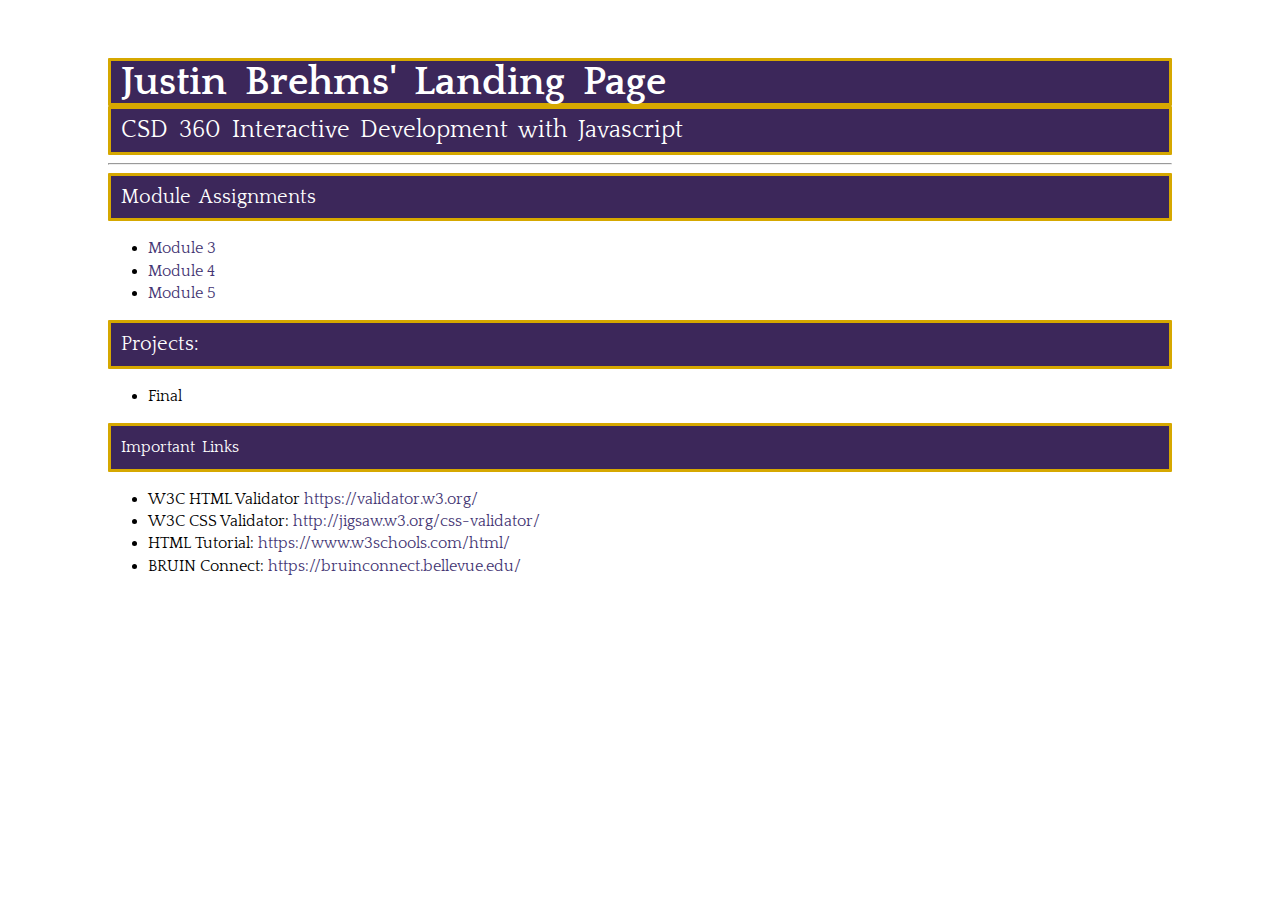
==== index.html @ eacece94 "push modules 3,4,5 and index.html with css" ====
<!DOCTYPE html>
<html lang="en">
<link rel="preconnect" href="https://fonts.gstatic.com">
<link href="https://fonts.googleapis.com/css2?family=Quattrocento:wght@400;700&display=swap" type="text/css" rel="stylesheet">
<link href="site.css" type="text/css" rel="stylesheet" />
<title>
    Justin Brehms' CSD 360 Interactive Development with Javascript
</title>

<meta name="description"
content="CSD 360 Landing Page" />
<meta name="keywords"
content="homepage, csd360, modules" />
<meta name="author"
content="Justin Brehms" />
<meta name="robots" content="nofollow" />


<body><div id="container">
<h1>
    Justin Brehms' Landing Page
</h1>
<h2>
    CSD 360 Interactive Development with Javascript
</h2>
<hr />
<h3>
    Module Assignments
</h3>
<ul>
    <li><a href="./mod3/index.html">Module 3</a></li>
    <li><a href="./mod4/mod4.html">Module 4</a></li>
	<li><a href="./mod5/mod5.html">Module 5</a></li>
<!--	    <li><a href="./module-7/brehms_EX5.html">Module 7.2</a></li>
    <li><a href="./module-9/brehms_EX6.html">Module 9.2</a></li>
	<li><a href="./module-11/assignment_11.2.docx">Module 11.2</a></li>
	<li><a href="./module-12/final.html">Module 12 - Final</a></li> -->
</ul>
<h3>Projects: </h3>
<ul>
    <li>Final</li>
</ul>
<h4>
    Important Links
</h4>
    <ul>
        <li>W3C HTML Validator <a href="https://validator.w3.org">https://validator.w3.org/</a></li>
        <li>W3C CSS Validator: <a href="http://jigsaw.w3.org/css-validator/">http://jigsaw.w3.org/css-validator/</a></li>    
        <li>HTML Tutorial: <a href="https://www.w3schools.com/html/">https://www.w3schools.com/html/</a> </li>
        <li>BRUIN Connect: <a href="https://bruinconnect.bellevue.edu/">https://bruinconnect.bellevue.edu/</a></li>
    </ul>

</div>
</body>
</html>
---- site.css ----
body {
    font-family: 'Quattrocento', Georgia, 'Times New Roman', serif;
    font-weight: 400;
    line-height: 1.4em;
    }

p {
    font-family: 'Quattrocento', Georgia, 'Times New Roman', serif;
    font-weight: 400;
    line-height: 1.4em;
    }

h1 {
    background-color: #3c275a;
    color: #fff;
    border-color: #D6A800;
    border-radius: 1px;
    border-style: solid;
    font-weight: 700;
    font-size: 2.5em;
    word-spacing: .2em;
    margin: 0%;
    text-align: left;
    padding: 10px;
    }

h2 {
    background-color: #3c275a;
    color: #fff;
    border-color: #D6A800;
    border-radius: 1px;
    border-style: solid;
    font-weight: 500;
    font-size: 1.5em;
    word-spacing: .2em;
    margin: 0%;
    text-align: left;
    padding: 10px;
    }

h3 {
    background-color: #3c275a;
    color: #fff;
    border-color: #D6A800;
    border-style: solid;
    border-radius: 1px;
    font-weight: 500;
    font-size: 1.25em;
    word-spacing: .2em;
    margin: 0%;
    text-align: left;
    padding: 10px;
    }

h4 {
    background-color: #3c275a;
    color: #fff;
    border-color: #D6A800;
    border-style: solid;
    border-radius: 1px;
    font-weight: 500;
    font-size: 1em;
    word-spacing: .2em;
    margin: 0%;
    text-align: left;
    padding: 10px;
    }

#container {
    padding-top: 50px;
    padding-left: 100px;
    padding-right: 100px;

    }
a:link {
    color:  #453674;
    text-decoration: none;
    }
a:hover {
    color: #4F3674;
    background-color: #D6A800;
}
a:visited {
    color: #3c275a;
}
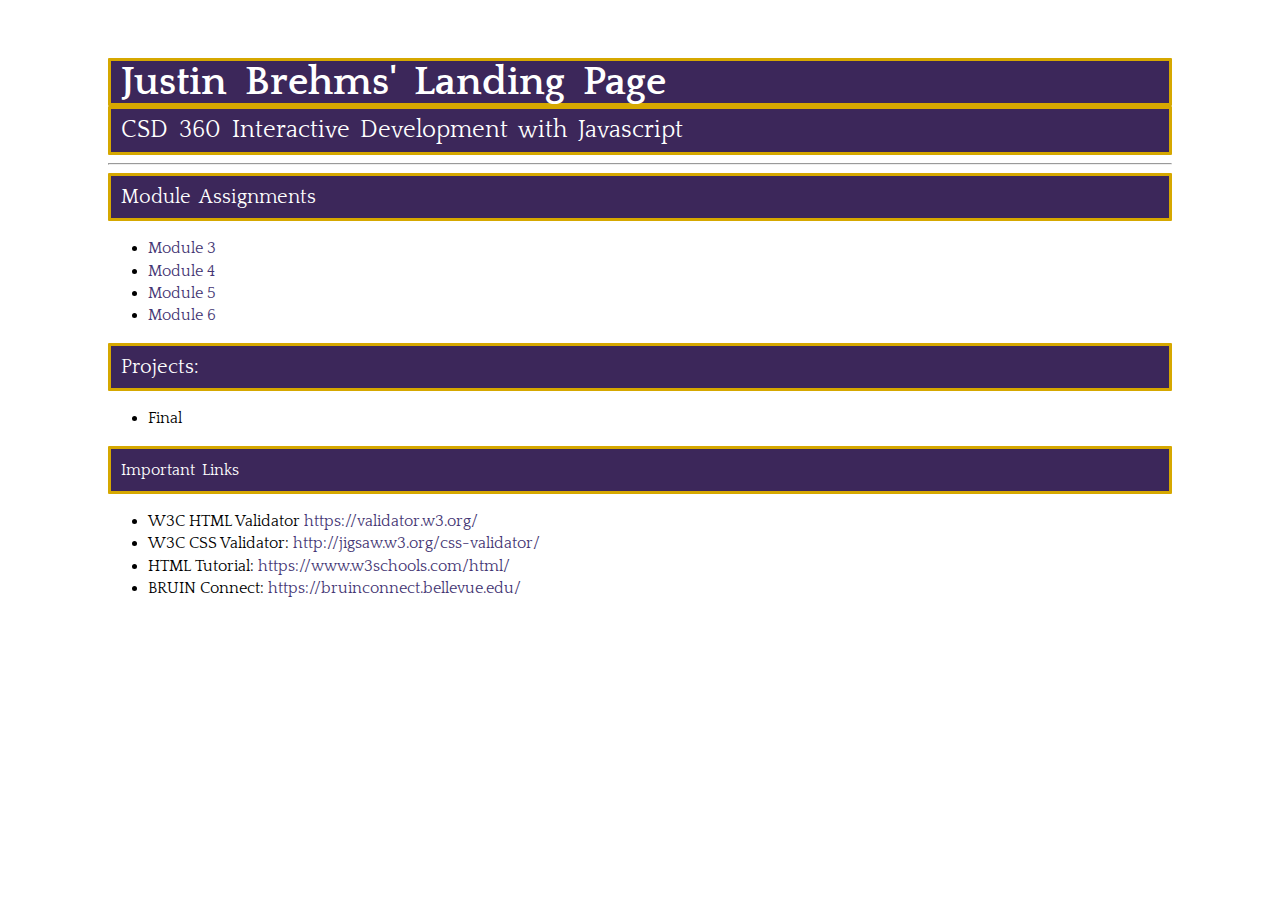
==== commit 02ff60b8: "Mod 6 submission and mod 5 update" ====
--- a/index.html
+++ b/index.html
@@ -31,6 +31,7 @@
     <li><a href="./mod3/index.html">Module 3</a></li>
     <li><a href="./mod4/mod4.html">Module 4</a></li>
 	<li><a href="./mod5/mod5.html">Module 5</a></li>
+	<li><a href="./mod6/mod6.html">Module 6</a></li>
 <!--	    <li><a href="./module-7/brehms_EX5.html">Module 7.2</a></li>
     <li><a href="./module-9/brehms_EX6.html">Module 9.2</a></li>
 	<li><a href="./module-11/assignment_11.2.docx">Module 11.2</a></li>
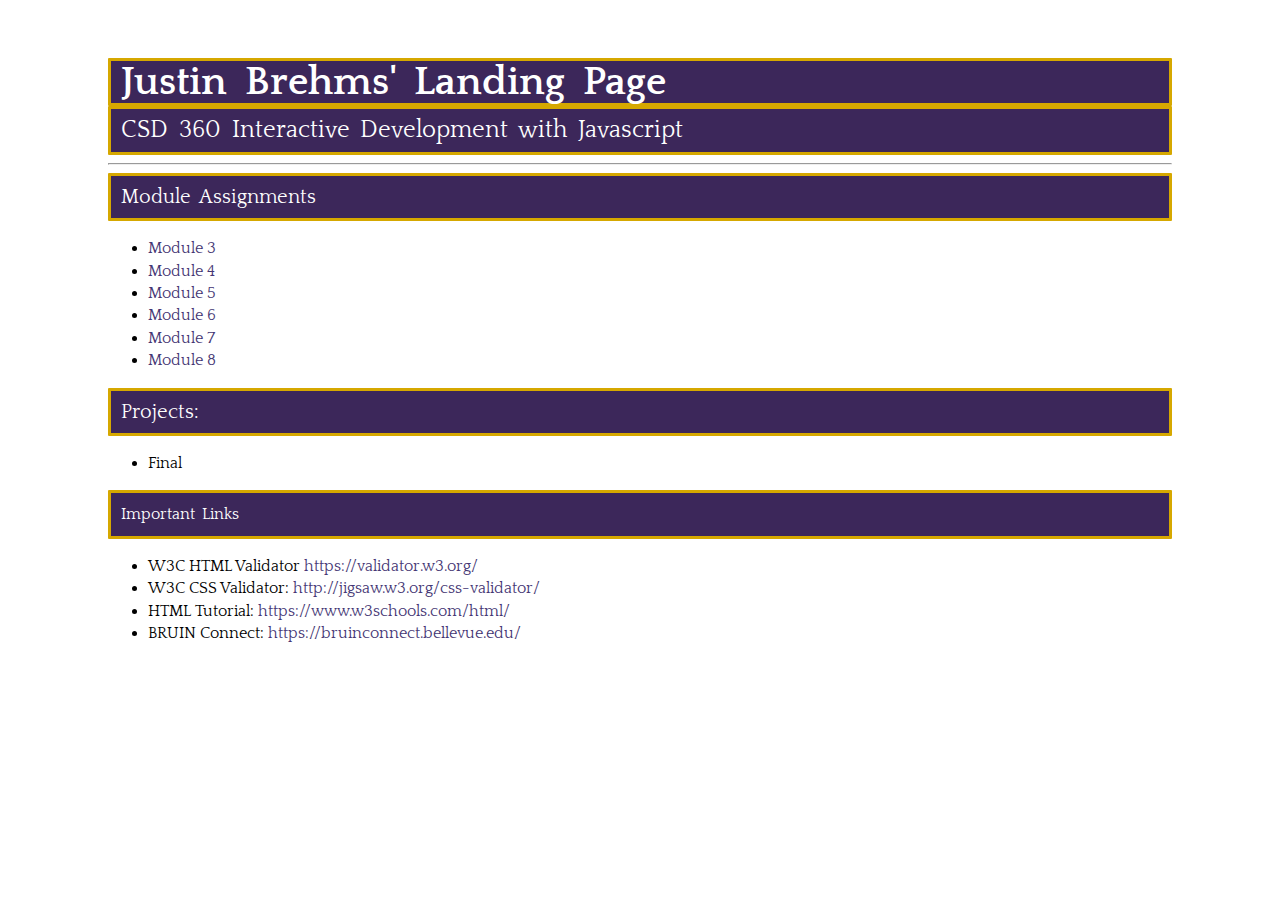
==== commit 5f7ddf3b: "module 8 link added" ====
--- a/index.html
+++ b/index.html
@@ -32,6 +32,8 @@
     <li><a href="./mod4/mod4.html">Module 4</a></li>
 	<li><a href="./mod5/mod5.html">Module 5</a></li>
 	<li><a href="./mod6/mod6.html">Module 6</a></li>
+    <li><a href="./mod7/console.html">Module 7</a></li>
+    <li><a href="./mod8.mod.html">Module 8</a></li>
 <!--	    <li><a href="./module-7/brehms_EX5.html">Module 7.2</a></li>
     <li><a href="./module-9/brehms_EX6.html">Module 9.2</a></li>
 	<li><a href="./module-11/assignment_11.2.docx">Module 11.2</a></li>
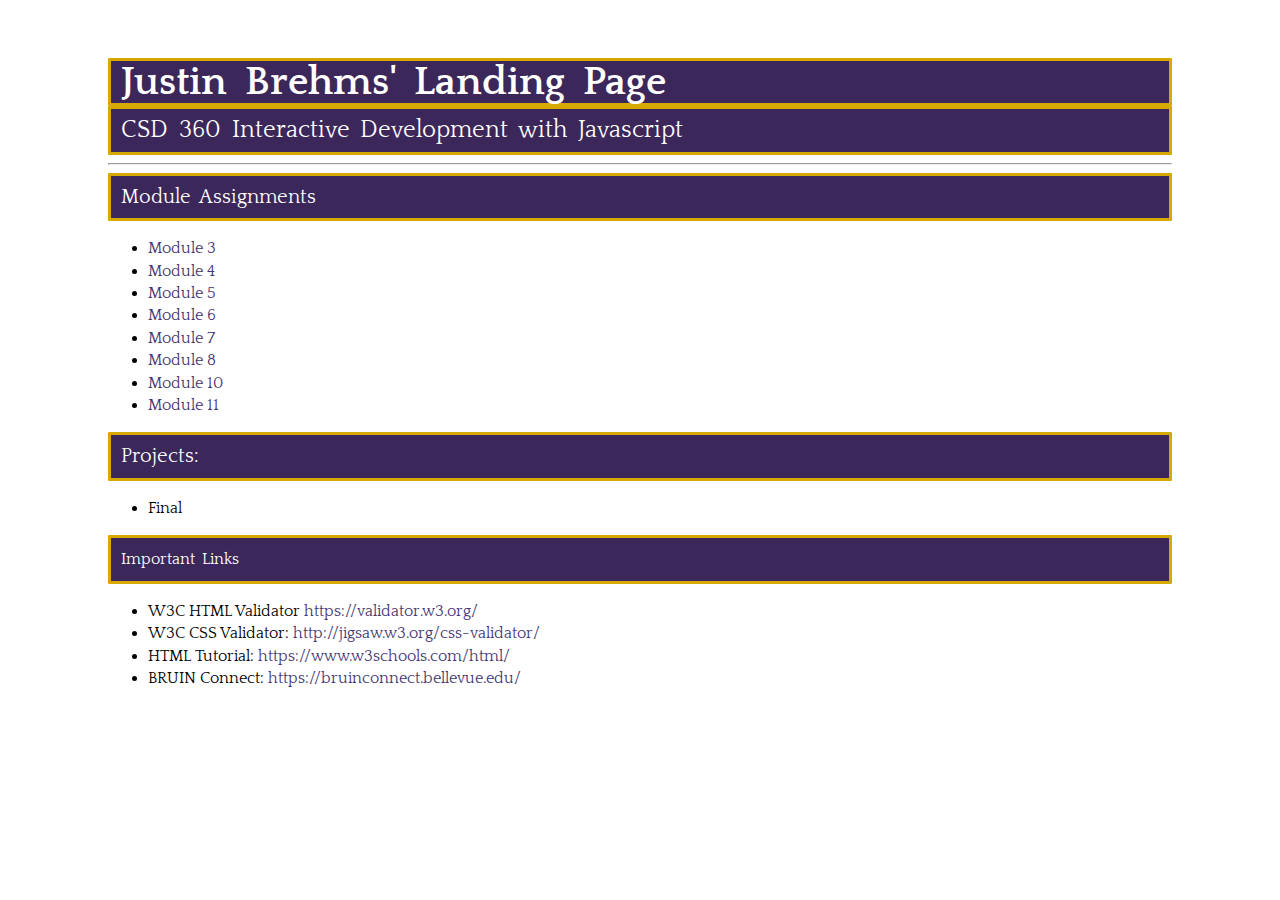
==== commit 4d04b420: "pushing" ====
--- a/index.html
+++ b/index.html
@@ -33,11 +33,10 @@
 	<li><a href="./mod5/mod5.html">Module 5</a></li>
 	<li><a href="./mod6/mod6.html">Module 6</a></li>
     <li><a href="./mod7/console.html">Module 7</a></li>
-    <li><a href="./mod8.mod.html">Module 8</a></li>
-<!--	    <li><a href="./module-7/brehms_EX5.html">Module 7.2</a></li>
-    <li><a href="./module-9/brehms_EX6.html">Module 9.2</a></li>
-	<li><a href="./module-11/assignment_11.2.docx">Module 11.2</a></li>
-	<li><a href="./module-12/final.html">Module 12 - Final</a></li> -->
+    <li><a href="./mod8/mod8.html">Module 8</a></li>
+	<li><a href="./mod10/mod10.html">Module 10</a></li>
+    <li><a href="./mod11/mod11.html">Module 11</a></li>
+
 </ul>
 <h3>Projects: </h3>
 <ul>
